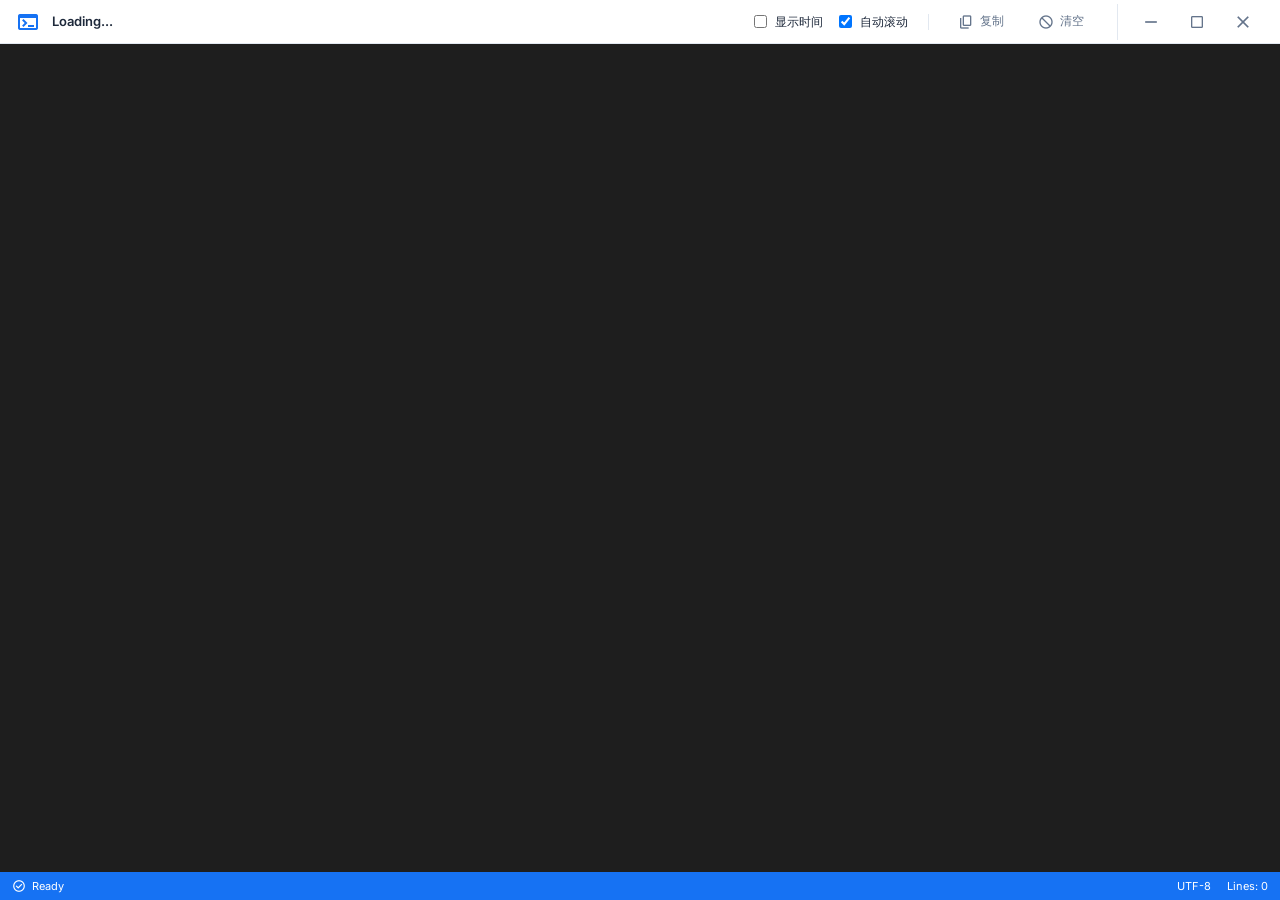
==== src/console.html @ 1643d620 "第一个可用版本" ====
<!DOCTYPE html>
<html lang="zh-CN">
  <head>
    <meta charset="UTF-8" />
    <meta name="viewport" content="width=device-width, initial-scale=1.0" />
    <title>控制台输出</title>
    <!-- 复用现有字体和变量 -->
    <link rel="stylesheet" href="fonts.css" />
    <link rel="stylesheet" href="index.css" />
    <!-- 引入控制台页专用样式 -->
    <link rel="stylesheet" href="console.css" />
  </head>
  <body style="background: var(--bg-body); overflow: hidden;">
    <div
      style="
        display: flex;
        flex-direction: column;
        height: 100vh;
        width: 100%;
      "
    >
      <!-- 顶部工具栏 -->
      <header class="console-toolbar" data-tauri-drag-region>
        <div class="console-info" data-tauri-drag-region>
          <span class="material-symbols-outlined" style="color: var(--primary)">terminal</span>
          <span id="process-alias">Loading...</span>
        </div>

        <div class="console-actions" data-tauri-drag-region>
           <!-- 显示时间开关 -->
           <label class="auto-scroll-switch" title="显示每条输出的时间戳">
            <input type="checkbox" id="show-timestamp" />
            <span>显示时间</span>
          </label>
           <!-- 自动滚动开关 -->
           <label class="auto-scroll-switch" title="有新输出时自动滚动到底部">
            <input type="checkbox" id="auto-scroll" checked />
            <span>自动滚动</span>
          </label>
          <div class="vertical-divider" style="height: 16px; margin: 0 4px;"></div>
          <button class="btn-icon-text" id="btn-copy" title="复制所有输出">
            <span class="material-symbols-outlined">content_copy</span>
            复制
          </button>
          <button class="btn-icon-text" id="btn-clear" title="清空输出">
            <span class="material-symbols-outlined">block</span>
            清空
          </button>

          <!-- 窗口控制按钮 -->
          <div class="window-controls" style="border-left: 1px solid var(--border-light); padding-left: 12px; margin-left: 8px;">
            <button id="win-minimize" class="win-btn" title="最小化">
              <span class="material-symbols-outlined" style="font-size: 20px">remove</span>
            </button>
            <button id="win-maximize" class="win-btn" title="最大化">
              <span class="material-symbols-outlined" style="font-size: 16px">crop_square</span>
            </button>
            <button id="win-close" class="win-btn close" title="关闭">
              <span class="material-symbols-outlined" style="font-size: 20px">close</span>
            </button>
          </div>
        </div>
      </header>

      <!-- 控制台内容展示区 (暗色终端风格) -->
      <main class="console-container">
        <div class="console-content" id="console-output"></div>
      </main>

      <!-- 底部状态栏 -->
      <footer class="console-footer">
        <div class="footer-item">
          <span class="material-symbols-outlined" style="font-size: 14px">check_circle</span>
          <span id="connection-status">Ready</span>
        </div>
        <div class="footer-item" style="margin-left: auto">
            <span>UTF-8</span>
        </div>
        <div class="footer-item">
            <span>Lines: <span id="line-count">0</span></span>
        </div>
      </footer>
    </div>

    <!-- 逻辑脚本 -->
    <script type="module" src="console.js"></script>
  </body>
</html>
---- src/fonts.css ----
/* inter-regular - latin */
@font-face {
  font-display: swap; /* Check https://developer.mozilla.org/en-US/docs/Web/CSS/@font-face/font-display for other options. */
  font-family: 'Inter';
  font-style: normal;
  font-weight: 400;
  src: url('./assets/fonts/inter-v20-latin-regular.woff2') format('woff2'); /* Chrome 36+, Opera 23+, Firefox 39+, Safari 12+, iOS 10+ */
}
/* inter-italic - latin */
@font-face {
  font-display: swap; /* Check https://developer.mozilla.org/en-US/docs/Web/CSS/@font-face/font-display for other options. */
  font-family: 'Inter';
  font-style: italic;
  font-weight: 400;
  src: url('./assets/fonts/inter-v20-latin-italic.woff2') format('woff2'); /* Chrome 36+, Opera 23+, Firefox 39+, Safari 12+, iOS 10+ */
}
/* inter-500 - latin */
@font-face {
  font-display: swap; /* Check https://developer.mozilla.org/en-US/docs/Web/CSS/@font-face/font-display for other options. */
  font-family: 'Inter';
  font-style: normal;
  font-weight: 500;
  src: url('./assets/fonts/inter-v20-latin-500.woff2') format('woff2'); /* Chrome 36+, Opera 23+, Firefox 39+, Safari 12+, iOS 10+ */
}
/* inter-500italic - latin */
@font-face {
  font-display: swap; /* Check https://developer.mozilla.org/en-US/docs/Web/CSS/@font-face/font-display for other options. */
  font-family: 'Inter';
  font-style: italic;
  font-weight: 500;
  src: url('./assets/fonts/inter-v20-latin-500italic.woff2') format('woff2'); /* Chrome 36+, Opera 23+, Firefox 39+, Safari 12+, iOS 10+ */
}
/* inter-600 - latin */
@font-face {
  font-display: swap; /* Check https://developer.mozilla.org/en-US/docs/Web/CSS/@font-face/font-display for other options. */
  font-family: 'Inter';
  font-style: normal;
  font-weight: 600;
  src: url('./assets/fonts/inter-v20-latin-600.woff2') format('woff2'); /* Chrome 36+, Opera 23+, Firefox 39+, Safari 12+, iOS 10+ */
}
/* inter-600italic - latin */
@font-face {
  font-display: swap; /* Check https://developer.mozilla.org/en-US/docs/Web/CSS/@font-face/font-display for other options. */
  font-family: 'Inter';
  font-style: italic;
  font-weight: 600;
  src: url('./assets/fonts/inter-v20-latin-600italic.woff2') format('woff2'); /* Chrome 36+, Opera 23+, Firefox 39+, Safari 12+, iOS 10+ */
}
/* inter-700 - latin */
@font-face {
  font-display: swap; /* Check https://developer.mozilla.org/en-US/docs/Web/CSS/@font-face/font-display for other options. */
  font-family: 'Inter';
  font-style: normal;
  font-weight: 700;
  src: url('./assets/fonts/inter-v20-latin-700.woff2') format('woff2'); /* Chrome 36+, Opera 23+, Firefox 39+, Safari 12+, iOS 10+ */
}
/* inter-700italic - latin */
@font-face {
  font-display: swap; /* Check https://developer.mozilla.org/en-US/docs/Web/CSS/@font-face/font-display for other options. */
  font-family: 'Inter';
  font-style: italic;
  font-weight: 700;
  src: url('./assets/fonts/inter-v20-latin-700italic.woff2') format('woff2'); /* Chrome 36+, Opera 23+, Firefox 39+, Safari 12+, iOS 10+ */
}

/* roboto-mono-regular - latin */
@font-face {
  font-display: swap; /* Check https://developer.mozilla.org/en-US/docs/Web/CSS/@font-face/font-display for other options. */
  font-family: 'Roboto Mono';
  font-style: normal;
  font-weight: 400;
  src: url('./assets/fonts/roboto-mono-v31-latin-regular.woff2') format('woff2'); /* Chrome 36+, Opera 23+, Firefox 39+, Safari 12+, iOS 10+ */
}
/* roboto-mono-italic - latin */
@font-face {
  font-display: swap; /* Check https://developer.mozilla.org/en-US/docs/Web/CSS/@font-face/font-display for other options. */
  font-family: 'Roboto Mono';
  font-style: italic;
  font-weight: 400;
  src: url('./assets/fonts/roboto-mono-v31-latin-italic.woff2') format('woff2'); /* Chrome 36+, Opera 23+, Firefox 39+, Safari 12+, iOS 10+ */
}
/* roboto-mono-500 - latin */
@font-face {
  font-display: swap; /* Check https://developer.mozilla.org/en-US/docs/Web/CSS/@font-face/font-display for other options. */
  font-family: 'Roboto Mono';
  font-style: normal;
  font-weight: 500;
  src: url('./assets/fonts/roboto-mono-v31-latin-500.woff2') format('woff2'); /* Chrome 36+, Opera 23+, Firefox 39+, Safari 12+, iOS 10+ */
}
/* roboto-mono-500italic - latin */
@font-face {
  font-display: swap; /* Check https://developer.mozilla.org/en-US/docs/Web/CSS/@font-face/font-display for other options. */
  font-family: 'Roboto Mono';
  font-style: italic;
  font-weight: 500;
  src: url('./assets/fonts/roboto-mono-v31-latin-500italic.woff2') format('woff2'); /* Chrome 36+, Opera 23+, Firefox 39+, Safari 12+, iOS 10+ */
}

/* material-symbols-outlined-regular - latin */
@font-face {
  font-display: swap; /* Check https://developer.mozilla.org/en-US/docs/Web/CSS/@font-face/font-display for other options. */
  font-family: 'Material Symbols Outlined';
  font-style: normal;
  font-weight: 400;
  src: url('./assets/fonts/material-symbols-outlined-v300-latin-regular.woff2') format('woff2'); /* Chrome 36+, Opera 23+, Firefox 39+, Safari 12+, iOS 10+ */
}

.material-symbols-outlined {
  font-family: 'Material Symbols Outlined';
  font-weight: normal;
  font-style: normal;
  font-size: 24px;  /* 默认大小 */
  display: inline-block;
  line-height: 1;
  text-transform: none;
  letter-spacing: normal;
  word-wrap: normal;
  white-space: nowrap;
  direction: ltr;

  /* 核心抗锯齿和渲染设置 */
  -webkit-font-smoothing: antialiased;
  text-rendering: optimizeLegibility;
  -moz-osx-font-smoothing: grayscale;

  /* 关键：启用连字功能 (Ligatures) */
  font-feature-settings: 'liga';
}
/* .material-symbols-outlined {
  font-family: 'Material Symbols Outlined';
  font-weight: normal;
  font-style: normal;
  font-size: 24px;
  line-height: 1;
  letter-spacing: normal;
  text-transform: none;
  display: inline-block;
  white-space: nowrap;
  word-wrap: normal;
  direction: ltr;
  -webkit-font-feature-settings: 'liga';
  -webkit-font-smoothing: antialiased;
} */
---- src/index.css ----
/* ======================================================= */
/* CSS 变量定义 */
/* ======================================================= */

:root {
  /* 主品牌色: 科技蓝 (HSL) */
  --primary-h: 215;
  --primary-s: 90%;
  --primary-l: 52%;
  --primary: hsl(var(--primary-h), var(--primary-s), var(--primary-l));
  --primary-light: hsl(var(--primary-h), var(--primary-s), 95%);
  --primary-glow: hsla(var(--primary-h), var(--primary-s), var(--primary-l), 0.3);

  /* 功能色 */
  --success: #10b981;
  --success-bg: #ecfdf5;
  --danger: #ef4444;
  --danger-bg: #fef2f2;
  --warning: #f59e0b;

  /* 中性色系统 */
  --bg-body: #f8fafc;
  --bg-surface: #ffffff;
  --bg-surface-glass: rgba(255, 255, 255, 0.85);

  --text-main: #1e293b;
  --text-secondary: #64748b;
  --text-disabled: #94a3b8;

  --border-light: #e2e8f0;
  --border-hover: #cbd5e1;

  /* 阴影系统 */
  --shadow-sm: 0 1px 2px 0 rgb(0 0 0 / 0.05);
  --shadow-md: 0 4px 6px -1px rgb(0 0 0 / 0.05), 0 2px 4px -2px rgb(0 0 0 / 0.05);
  --shadow-lg: 0 10px 15px -3px rgb(0 0 0 / 0.05), 0 4px 6px -4px rgb(0 0 0 / 0.05);
  --shadow-glow: 0 0 15px var(--primary-glow);

  /* 动效参数 */
  --ease-spring: cubic-bezier(0.4, 0, 0.2, 1);
  --transition-base: all 0.2s var(--ease-spring);
}

/* ======================================================= */
/* 全局重置与基础样式 */
/* ======================================================= */

* {
  margin: 0;
  padding: 0;
  box-sizing: border-box;
  outline: none;
}

body {
  font-family: "Inter", -apple-system, BlinkMacSystemFont, "Segoe UI", Roboto, Helvetica, Arial, sans-serif;
  color: var(--text-main);
  height: 100vh;
  overflow: hidden;
  font-size: 14px;
  line-height: 1.5;
  -webkit-font-smoothing: antialiased;
  -webkit-user-select: none;
  user-select: none;
}

/* 滚动条美化 */
::-webkit-scrollbar {
  width: 6px;
  height: 6px;
}

::-webkit-scrollbar-track {
  background: transparent;
}

::-webkit-scrollbar-thumb {
  background: #cbd5e1;
  border-radius: 3px;
}

::-webkit-scrollbar-thumb:hover {
  background: #94a3b8;
}

/* 工具类 */
.selectable {
  -webkit-user-select: text;
  user-select: text;
  cursor: text;
}

/* ======================================================= */
/* 布局容器 */
/* ======================================================= */

.app-container {
  display: flex;
  flex-direction: column;
  height: 100vh;
  width: 100%;
  background: var(--bg-surface);
  border-radius: 7px;
  box-shadow: var(--shadow-lg);
  overflow: hidden;
  border: 1px solid rgba(0, 0, 0, 0.05);
  position: relative;
}

.app-container.maximized {
  border-radius: 0;
  border: none;
}

/* ======================================================= */
/* 顶部应用栏 */
/* ======================================================= */

.app-bar {
  background: var(--bg-surface-glass);
  border-bottom: 1px solid var(--border-light);
  height: 64px;
  padding: 0 24px;
  display: flex;
  align-items: center;
  justify-content: space-between;
  z-index: 10;
  user-select: none;
}

/* 品牌区 */
.app-branding {
  display: flex;
  align-items: center;
  gap: 12px;
  color: var(--text-main);
  font-weight: 700;
  font-size: 18px;
  letter-spacing: -0.02em;
}

.app-branding .material-symbols-outlined {
  color: var(--primary);
  font-size: 24px;
  filter: drop-shadow(0 0 8px var(--primary-glow));
}

.app-logo {
  height: 40px;
  width: auto;
  transition: var(--transition-base);
}

.app-logo:hover {
  transform: scale(1.05);
}

/* 导航 Tabs */
.nav-tabs {
  display: flex;
  height: 100%;
  gap: 8px;
  position: relative;
  top: 1px;
}

.nav-tab {
  display: flex;
  align-items: center;
  padding: 0 16px;
  cursor: pointer;
  color: var(--text-secondary);
  font-weight: 500;
  font-size: 14px;
  position: relative;
  transition: var(--transition-base);
  border-bottom: 2px solid transparent;
}

.nav-tab:hover {
  color: var(--primary);
  background: linear-gradient(to bottom, transparent, var(--primary-light));
}

.nav-tab.active {
  color: var(--primary);
  border-bottom-color: var(--primary);
}

/* 右侧控制区 */
.app-controls {
  display: flex;
  align-items: center;
  gap: 16px;
}

/* 状态指示器 */
.status-indicator {
  display: flex;
  align-items: center;
  gap: 6px;
  background-color: var(--success-bg);
  padding: 6px 12px;
  border-radius: 999px;
  color: var(--success);
  font-size: 12px;
  font-weight: 600;
  box-shadow: 0 0 0 1px rgba(16, 185, 129, 0.1);
}

.status-indicator.warning {
  background-color: rgba(245, 158, 11, 0.12);
  color: var(--warning);
  box-shadow: 0 0 0 1px rgba(245, 158, 11, 0.1);
}

.status-dot {
  width: 8px;
  height: 8px;
  background-color: var(--success);
  border-radius: 50%;
  box-shadow: 0 0 8px var(--success);
  animation: pulse 2s infinite;
}

.status-indicator.warning .status-dot {
  background-color: var(--warning);
  box-shadow: 0 0 8px var(--warning);
  animation: none;
}

/* 通用图标按钮 */
.icon-button,
.win-btn {
  display: flex;
  align-items: center;
  justify-content: center;
  width: 36px;
  height: 36px;
  border-radius: 8px;
  border: 1px solid transparent;
  background: transparent;
  color: var(--text-secondary);
  cursor: pointer;
  transition: var(--transition-base);
}

.icon-button:hover {
  background-color: var(--bg-body);
  color: var(--text-main);
  border-color: var(--border-light);
  transform: translateY(-1px);
}

.icon-button.active {
  color: var(--primary);
  background-color: var(--primary-light);
  border-color: transparent;
}

/* 窗口控制按钮 */
.window-controls {
  display: flex;
  gap: 4px;
  padding-left: 12px;
  border-left: 1px solid var(--border-light);
  margin-left: 4px;
}

.win-btn {
  width: 42px;
  border-radius: 6px;
}

.win-btn:hover {
  background-color: rgba(0, 0, 0, 0.05);
}

.win-btn.close:hover {
  background-color: var(--danger);
  color: white;
  box-shadow: 0 2px 8px rgba(239, 68, 68, 0.4);
}

/* ======================================================= */
/* 主内容区域 */
/* ======================================================= */

.content-area {
  flex: 1;
  padding: 24px;
  overflow-y: overlay;
  background: linear-gradient(to bottom right, #f8fafc, #f1f5f9);
}

/* ======================================================= */
/* 仪表板视图 */
/* ======================================================= */

.dashboard-view {
  animation: fadeIn 0.3s ease-out;
}

.dashboard-grid {
  display: grid;
  grid-template-columns: repeat(auto-fit, minmax(220px, 1fr));
  gap: 16px;
  margin-bottom: 24px;
}

/* 数据卡片 */
.metric-card {
  background: var(--bg-surface);
  border-radius: 16px;
  padding: 18px;
  border: 1px solid var(--border-light);
  box-shadow: var(--shadow-sm);
  display: flex;
  flex-direction: column;
  justify-content: space-between;
  height: 130px;
  transition: var(--transition-base);
  position: relative;
  overflow: hidden;
}

.metric-card:hover {
  transform: translateY(-4px);
  box-shadow: var(--shadow-lg);
  border-color: var(--primary-light);
}

.metric-card::before {
  content: "";
  position: absolute;
  top: 0;
  left: 0;
  width: 100%;
  height: 4px;
  background: linear-gradient(90deg, var(--primary), var(--primary-light));
  opacity: 0;
  transition: opacity 0.2s;
}

.metric-card:hover::before {
  opacity: 1;
}

.card-title {
  display: flex;
  align-items: center;
  gap: 10px;
  font-size: 13px;
  font-weight: 600;
  color: var(--text-secondary);
  text-transform: uppercase;
  letter-spacing: 0.05em;
}

.card-title .material-symbols-outlined {
  font-size: 20px;
  color: var(--primary);
  background: var(--primary-light);
  padding: 6px;
  border-radius: 8px;
}

.card-value {
  font-size: 20px;
  font-weight: 700;
  color: var(--text-main);
  letter-spacing: -0.02em;
  margin-top: auto;
  white-space: nowrap;
  overflow: auto;
}

.card-value.small-text {
  font-size: 18px;
}

/* ======================================================= */
/* 监控列表 */
/* ======================================================= */

.monitor-section {
  background: var(--bg-surface);
  border-radius: 16px;
  border: 1px solid var(--border-light);
  box-shadow: var(--shadow-md);
  overflow: hidden;
}

.section-title {
  font-size: 18px;
  font-weight: 700;
  color: var(--text-main);
  padding: 16px 32px;
  border-bottom: 1px solid var(--border-light);
  display: flex;
  align-items: center;
  gap: 12px;
  background: rgba(248, 250, 252, 0.5);
}

.section-title .material-symbols-outlined {
  color: var(--text-secondary);
}

.monitor-list {
  padding: 0;
}

.monitor-item {
  display: flex;
  align-items: center;
  justify-content: space-between;
  padding: 20px 32px;
  transition: var(--transition-base);
  border-bottom: 1px solid var(--border-light);
  background: transparent;
  position: relative;
  overflow: hidden;
}

.monitor-item:last-child {
  border-bottom: none;
}

.monitor-item:hover {
  background-color: var(--bg-body);
}

.monitor-item.disabled {
  opacity: 0.5;
  filter: grayscale(0.8);
}

.monitor-item.disabled:hover {
  opacity: 0.7;
  filter: grayscale(0.4);
}

/* 监控项信息 */
.monitor-info {
  display: flex;
  align-items: center;
  gap: 20px;
  flex: 2;
}

.monitor-avatar {
  width: 48px;
  height: 48px;
  display: flex;
  align-items: center;
  justify-content: center;
  background: var(--primary-light);
  color: var(--primary);
  border-radius: 12px;
  flex-shrink: 0;
}

.monitor-details {
  display: flex;
  flex-direction: column;
  gap: 4px;
}

.monitor-name {
  font-size: 15px;
  font-weight: 600;
  color: var(--text-main);
}

.monitor-id,
.monitor-type {
  font-size: 12px;
  color: var(--text-secondary);
  font-family: "Roboto Mono", monospace;
  background: var(--border-light);
  padding: 2px 6px;
  border-radius: 4px;
  width: fit-content;
  opacity: 0.7;
}

.monitor-desc {
  font-size: 13px;
  color: var(--text-secondary);
  line-height: 1.4;
}

/* 监控项性能数据 */
.monitor-stats {
  display: flex;
  gap: 40px;
  margin: 0 40px;
  flex-shrink: 0;
}

.stat-item {
  display: flex;
  flex-direction: column;
  align-items: flex-end;
  min-width: 80px;
}

.stat-value {
  font-size: 15px;
  font-weight: 600;
  color: var(--text-main);
  font-variant-numeric: tabular-nums;
}

.stat-label {
  font-size: 11px;
  color: var(--text-secondary);
  text-transform: uppercase;
  font-weight: 600;
  margin-top: 4px;
}

/* 监控项操作按钮 */
.monitor-actions {
  display: flex;
  gap: 8px;
}

.action-button {
  width: 38px;
  height: 38px;
  border: 1px solid var(--border-light);
  background: var(--bg-surface);
  border-radius: 8px;
  display: flex;
  align-items: center;
  justify-content: center;
  cursor: pointer;
  transition: var(--transition-base);
  color: var(--text-secondary);
  position: relative;
  overflow: hidden;
  transform: translateZ(0);
  user-select: none;
}

.action-button:hover {
  border-color: var(--border-hover);
  box-shadow: var(--shadow-sm);
  color: var(--text-main);
  transform: translateY(-1px);
}

.action-button:active {
  transform: translateY(0) scale(0.96);
  box-shadow: none;
}

.action-button.success {
  color: var(--success);
  border-color: rgba(16, 185, 129, 0.2);
  background: rgba(16, 185, 129, 0.05);
}

.action-button.success:hover {
  background: var(--success);
  color: white;
  border-color: var(--success);
  box-shadow: 0 4px 12px rgba(16, 185, 129, 0.3);
}

.action-button.danger {
  color: var(--danger);
  border-color: rgba(239, 68, 68, 0.2);
  background: rgba(239, 68, 68, 0.05);
}

.action-button.danger:hover {
  background: var(--danger);
  color: white;
  border-color: var(--danger);
  box-shadow: 0 4px 12px rgba(239, 68, 68, 0.3);
}

/* 监控行加载状态 */
.monitor-item.loading {
  pointer-events: none;
  user-select: none;
}

.monitor-item.loading::after {
  content: "";
  position: absolute;
  top: 0;
  left: 0;
  width: 100%;
  height: 100%;
  background: var(--bg-surface-glass);
  backdrop-filter: blur(1px);
  z-index: 10;
  animation: fadeIn 0.2s ease-out forwards;
}

.monitor-item.loading::before {
  content: "";
  position: absolute;
  top: 50%;
  left: 50%;
  width: 24px;
  height: 24px;
  margin-top: -12px;
  margin-left: -12px;
  border: 2.5px solid var(--border-light);
  border-top-color: var(--primary);
  border-radius: 50%;
  z-index: 11;
  animation: button-spin 0.8s linear infinite;
}

/* ======================================================= */
/* 监控管理视图 */
/* ======================================================= */

.management-view {
  display: flex;
  flex-direction: column;
  gap: 16px;
  animation: fadeIn 0.3s ease-out;
}

.section-header {
  display: flex;
  justify-content: space-between;
  align-items: center;
  margin-bottom: 8px;
}

.header-title {
  display: flex;
  align-items: center;
  gap: 10px;
  color: var(--text-main);
}

.header-title .material-symbols-outlined {
  color: var(--primary);
  background: var(--primary-light);
  padding: 8px;
  border-radius: 8px;
  font-size: 24px;
}

.header-title h2 {
  font-size: 20px;
  font-weight: 700;
  letter-spacing: -0.02em;
}

.vertical-divider {
  width: 1px;
  height: 24px;
  background-color: var(--border-light);
  margin: 0 8px;
}

/* ======================================================= */
/* 设置视图 */
/* ======================================================= */

.settings-view {
  animation: fadeIn 0.3s ease-out;
  max-width: 800px;
  margin: 0 auto;
  width: 100%;
}

.settings-header {
  margin-bottom: 24px;
  padding-bottom: 12px;
  border-bottom: 1px solid var(--border-light);
}

.settings-header h2 {
  font-size: 24px;
  font-weight: 700;
  color: var(--text-main);
  letter-spacing: -0.02em;
}

.settings-header p {
  color: var(--text-secondary);
  margin-top: 4px;
  font-size: 14px;
}

.settings-card {
  background: var(--bg-surface);
  border-radius: 12px;
  border: 1px solid var(--border-light);
  box-shadow: var(--shadow-sm);
  overflow: hidden;
  margin-bottom: 24px;
}

.setting-item {
  display: flex;
  align-items: center;
  justify-content: space-between;
  padding: 20px 24px;
  border-bottom: 1px solid var(--border-light);
  transition: background-color 0.2s;
}

.setting-item:last-child {
  border-bottom: none;
}

.setting-item:hover {
  background-color: var(--bg-body);
}

.setting-icon {
  width: 40px;
  height: 40px;
  border-radius: 10px;
  background: var(--bg-body);
  display: flex;
  align-items: center;
  justify-content: center;
  color: var(--primary);
  flex-shrink: 0;
}

.setting-content {
  flex: 1;
  margin-left: 16px;
  margin-right: 16px;
}

.setting-title {
  font-weight: 600;
  color: var(--text-main);
  font-size: 15px;
}

.setting-desc {
  font-size: 13px;
  color: var(--text-secondary);
  margin-top: 2px;
}

.setting-action {
  flex-shrink: 0;
}

.setting-footer {
  padding: 12px 24px;
  background: var(--bg-body);
  display: flex;
  justify-content: flex-end;
  border-top: 1px solid var(--border-light);
}

/* ======================================================= */
/* 模态窗口 */
/* ======================================================= */

.modal-overlay {
  position: fixed;
  top: 0;
  left: 0;
  right: 0;
  bottom: 0;
  background: rgba(0, 0, 0, 0.4);
  backdrop-filter: blur(4px);
  display: flex;
  align-items: center;
  justify-content: center;
  z-index: 100;
}

.modal-container {
  background: var(--bg-surface);
  width: 480px;
  border-radius: 16px;
  overflow: hidden;
  box-shadow: var(--shadow-lg), 0 0 0 1px var(--border-light);
  display: flex;
  flex-direction: column;
  animation: scaleIn 0.2s cubic-bezier(0.16, 1, 0.3, 1);
}

.modal-container.log-modal {
  width: 800px;
  max-width: 90vw;
  height: 600px;
  max-height: 85vh;
}

.modal-header {
  padding: 10px 24px;
  border-bottom: 1px solid var(--border-light);
  display: flex;
  justify-content: space-between;
  align-items: center;
}

.modal-title {
  font-size: 18px;
  font-weight: 600;
  color: var(--text-main);
}

.modal-body {
  padding: 24px;
  display: flex;
  flex-direction: column;
  gap: 20px;
}

.modal-footer {
  padding: 16px 24px;
  border-top: 1px solid var(--border-light);
  display: flex;
  justify-content: flex-end;
  gap: 12px;
  background: var(--bg-body);
  border-radius: 0 0 16px 16px;
}

/* 日志内容区域 */
.log-content-area {
  flex: 1;
  padding: 16px 20px;
  overflow-y: auto;
  background: var(--bg-body);
}

.log-entry {
  margin-bottom: 6px;
  font-family: "Roboto Mono", monospace;
  font-size: 13px;
  line-height: 1.6;
  display: flex;
  align-items: baseline;
}

.log-time {
  color: #888;
  margin-right: 10px;
  flex-shrink: 0;
}

.log-level {
  font-weight: 600;
  margin-right: 10px;
  flex-shrink: 0;
}

.log-level.level-error {
  color: #ff5252;
}

.log-level.level-warn {
  color: #ffca28;
}

.log-level.level-debug {
  color: #9e9e9e;
}

.log-level.level-info {
  color: #66bb6a;
}

.log-message {
  color: var(--text-main);
  word-break: break-word;
  flex: 1;
}

/* ======================================================= */
/* 表单元素 */
/* ======================================================= */

.form-group {
  display: flex;
  flex-direction: column;
  gap: 8px;
}

.form-label {
  font-size: 14px;
  font-weight: 500;
  color: var(--text-secondary);
}

.form-input {
  padding: 10px 12px;
  border: 1px solid var(--border-light);
  border-radius: 8px;
  background: var(--bg-body);
  color: var(--text-main);
  font-size: 14px;
  transition: var(--transition-base);
  width: 100%;
}

.form-input:focus {
  border-color: var(--primary);
  box-shadow: 0 0 0 3px var(--primary-glow);
}

.form-input[disabled] {
  opacity: 0.7;
  cursor: not-allowed;
  background-color: rgba(0, 0, 0, 0.02);
}

.path-input-group {
  display: flex;
  gap: 8px;
  width: 100%;
}

.path-input-group .form-input {
  flex: 1;
}

.checkbox-group {
  display: flex;
  align-items: center;
  gap: 10px;
  cursor: pointer;
  user-select: none;
}

.checkbox-group input[type="checkbox"] {
  width: 18px;
  height: 18px;
  accent-color: var(--primary);
}

.checkbox-label {
  font-size: 14px;
  color: var(--text-main);
}

/* ======================================================= */
/* 按钮样式 */
/* ======================================================= */

.primary-btn {
  background: var(--primary);
  color: white;
  border: none;
  border-radius: 8px;
  padding: 0 16px;
  height: 40px;
  font-size: 14px;
  font-weight: 500;
  display: flex;
  align-items: center;
  gap: 8px;
  cursor: pointer;
  box-shadow: 0 4px 6px -1px rgba(59, 130, 246, 0.2), 0 2px 4px -1px rgba(59, 130, 246, 0.1);
  transition: var(--transition-base);
}

.primary-btn:hover {
  background: hsl(var(--primary-h), var(--primary-s), 48%);
  box-shadow: 0 10px 15px -3px rgba(59, 130, 246, 0.3), 0 4px 6px -2px rgba(59, 130, 246, 0.1);
  transform: translateY(-1px);
}

.primary-btn:active {
  transform: translateY(0);
}

.btn-secondary {
  padding: 0 16px;
  height: 40px;
  border-radius: 8px;
  border: 1px solid var(--border-light);
  background: var(--bg-surface);
  color: var(--text-secondary);
  font-weight: 500;
  cursor: pointer;
  transition: var(--transition-base);
  font-size: 14px;
}

.btn-secondary:hover {
  border-color: var(--border-hover);
  background: var(--bg-body);
  color: var(--text-main);
}

/* ======================================================= */
/* 开关组件 */
/* ======================================================= */

.switch-container {
  position: relative;
  display: inline-block;
  width: 34px;
  height: 18px;
  cursor: pointer;
}

.switch-container input {
  opacity: 0;
  width: 0;
  height: 0;
}

.switch-slider {
  position: absolute;
  top: 0;
  left: 0;
  right: 0;
  bottom: 0;
  background-color: var(--text-disabled);
  transition: var(--transition-base);
  border-radius: 20px;
  opacity: 0.6;
}

.switch-slider:before {
  position: absolute;
  content: "";
  height: 12px;
  width: 12px;
  left: 3px;
  bottom: 3px;
  background-color: white;
  transition: var(--transition-base);
  border-radius: 50%;
  box-shadow: var(--shadow-sm);
}

input:checked + .switch-slider {
  background-color: var(--primary);
  opacity: 1;
}

input:checked + .switch-slider:before {
  transform: translateX(16px);
}

/* ======================================================= */
/* 按钮加载状态 */
/* ======================================================= */

.primary-btn.loading {
  position: relative;
  color: transparent !important;
  pointer-events: none;
}

.primary-btn.loading::after {
  content: "";
  position: absolute;
  width: 20px;
  height: 20px;
  border: 2px solid rgba(255, 255, 255, 0.3);
  border-top-color: white;
  border-radius: 50%;
  animation: button-spin 0.8s linear infinite;
}

.btn-secondary.loading,
.action-button.loading {
  position: relative;
  color: transparent !important;
  pointer-events: none;
}

.btn-secondary.loading::after,
.action-button.loading::after {
  content: "";
  position: absolute;
  width: 16px;
  height: 16px;
  border: 2px solid rgba(0, 0, 0, 0.1);
  border-top-color: var(--primary);
  border-radius: 50%;
  animation: button-spin 0.8s linear infinite;
}

.action-button.success.loading::after {
  border-top-color: var(--success);
}

.action-button.danger.loading::after {
  border-top-color: var(--danger);
}

/* ======================================================= */
/* Toast 弹窗系统 */
/* ======================================================= */

.toast-container {
  position: fixed;
  top: 76px;
  right: 20px;
  display: flex;
  flex-direction: column;
  gap: 10px;
  z-index: 200;
  pointer-events: none;
}

.toast {
  position: relative;
  overflow: hidden;
  width: min(380px, calc(100vw - 40px));
  display: grid;
  grid-template-columns: 40px 1fr 36px;
  align-items: start;
  gap: 10px;
  padding: 12px 12px;
  border-radius: 14px;
  border: 1px solid var(--border-light);
  background: var(--bg-surface-glass);
  backdrop-filter: blur(10px);
  box-shadow: var(--shadow-lg);
}

.toast::before {
  content: "";
  position: absolute;
  inset: 0 auto 0 0;
  width: 4px;
  border-radius: 14px 0 0 14px;
  background: var(--primary);
}

.toast[data-status="entering"] {
  animation: toast-in 0.25s cubic-bezier(0.16, 1, 0.3, 1) forwards;
}

.toast[data-status="closing"] {
  animation: toast-out 0.1s cubic-bezier(0.4, 0, 1, 1) forwards;
}

.toast-icon {
  width: 36px;
  height: 36px;
  border-radius: 10px;
  display: flex;
  align-items: center;
  justify-content: center;
  background: var(--primary-light);
  color: var(--primary);
  box-shadow: var(--shadow-sm);
  border: 1px solid rgba(0, 0, 0, 0.03);
}

.toast-icon .material-symbols-outlined {
  font-size: 20px;
}

.toast-content {
  cursor: pointer;
  user-select: none;
  padding-top: 2px;
}

.toast-title {
  font-size: 13px;
  font-weight: 700;
  color: var(--text-main);
  letter-spacing: -0.01em;
  line-height: 1.2;
}

.toast-message {
  margin-top: 4px;
  font-size: 12px;
  color: var(--text-secondary);
  line-height: 1.35;
  word-break: break-word;
}

/* Toast 类型配色 */
.toast.success::before {
  background: var(--success);
}

.toast.success .toast-icon {
  background: var(--success-bg);
  color: var(--success);
}

.toast.error::before {
  background: var(--danger);
}

.toast.error .toast-icon {
  background: var(--danger-bg);
  color: var(--danger);
}

.toast.warning::before {
  background: var(--warning);
}

.toast.warning .toast-icon {
  background: rgba(245, 158, 11, 0.12);
  color: var(--warning);
}

.toast.info::before {
  background: var(--primary);
}

.toast.info .toast-icon {
  background: var(--primary-light);
  color: var(--primary);
}

/* ======================================================= */
/* 动画关键帧 */
/* ======================================================= */

@keyframes pulse {
  0% {
    opacity: 0.6;
    transform: scale(0.9);
  }
  50% {
    opacity: 1;
    transform: scale(1.1);
  }
  100% {
    opacity: 0.6;
    transform: scale(0.9);
  }
}

@keyframes fadeIn {
  from {
    opacity: 0;
    transform: translateY(10px);
  }
  to {
    opacity: 1;
    transform: translateY(0);
  }
}

@keyframes scaleIn {
  from {
    transform: scale(0.95);
    opacity: 0;
  }
  to {
    transform: scale(1);
    opacity: 1;
  }
}

@keyframes button-spin {
  from {
    transform: rotate(0deg);
  }
  to {
    transform: rotate(360deg);
  }
}

@keyframes toast-in {
  from {
    opacity: 0;
    transform: translateY(-8px) scale(0.98);
  }
  to {
    opacity: 1;
    transform: translateY(0) scale(1);
  }
}

@keyframes toast-out {
  from {
    opacity: 1;
    transform: translateY(0) scale(1);
    max-height: 200px;
    margin-bottom: 0;
  }
  to {
    opacity: 0;
    transform: translateY(-4px) scale(0.95);
    max-height: 0;
    margin-bottom: -10px;
    padding-top: 0;
    padding-bottom: 0;
    border: none;
  }
}

/* ======================================================= */
/* 无障碍与响应式 */
/* ======================================================= */

@media (prefers-reduced-motion: reduce) {
  .toast {
    animation: none;
  }
}
---- src/console.css ----
/* 控制台输出窗口专用样式 */

/* 工具栏 */
.console-toolbar {
  display: flex;
  align-items: center;
  justify-content: space-between;
  padding: 0 16px;
  background: var(--bg-surface);
  border-bottom: 1px solid var(--border-light);
  height: 44px;
  flex-shrink: 0;
  cursor: default;
  user-select: none;
}

.console-info {
  display: flex;
  align-items: center;
  gap: 12px;
  font-size: 13px;
  font-weight: 600;
  color: var(--text-main);
}

.status-dot {
  width: 8px;
  height: 8px;
  border-radius: 50%;
  background-color: var(--text-disabled);
}

.status-dot.running {
  background-color: var(--success);
  box-shadow: 0 0 8px var(--success);
}

.pid-badge {
  font-family: "Roboto Mono", monospace;
  font-size: 11px;
  background: var(--bg-body);
  padding: 2px 6px;
  border-radius: 4px;
  border: 1px solid var(--border-light);
  color: var(--text-secondary);
  font-weight: normal;
}

.console-actions {
  display: flex;
  align-items: center;
  gap: 16px;
}

.btn-icon-text {
  display: flex;
  align-items: center;
  gap: 6px;
  padding: 4px 8px;
  border-radius: 6px;
  color: var(--text-secondary);
  font-size: 12px;
  font-weight: 500;
  cursor: pointer;
  transition: var(--transition-base);
  border: 1px solid transparent;
  background: transparent;
}

.btn-icon-text:hover {
  background: var(--bg-body);
  color: var(--text-main);
  border-color: var(--border-light);
}

.btn-icon-text .material-symbols-outlined {
  font-size: 16px;
}

/* 控制台内容区域 - 深色终端风格 */
.console-container {
  flex: 1;
  background: #1e1e1e; /* Dark terminal bg */
  color: #cccccc;
  position: relative;
  display: flex;
  flex-direction: column;
  min-height: 0; /* 允许子元素正确溢出 */
  content-visibility: auto; /* 只有当元素接近视口时才渲染 */
  contain-intrinsic-size: 0 18px; /* 给每行一个预估高度，防止滚动条跳动 */
}

.console-content {
  flex: 1;
  overflow-y: auto;
  padding: 12px;
  font-family: "Roboto Mono", "Consolas", monospace;
  font-size: 13px;
  line-height: 1.5;
  white-space: pre-wrap;
  word-break: break-all;
  user-select: text;
}

/* 深色滚动条 */
.console-content::-webkit-scrollbar {
  width: 12px;
}
.console-content::-webkit-scrollbar-track {
  background: #1e1e1e;
}
.console-content::-webkit-scrollbar-thumb {
  background: #424242;
  border-radius: 6px;
  border: 3px solid #1e1e1e;
}
.console-content::-webkit-scrollbar-thumb:hover {
  background: #4f4f4f;
}

/* 输出行样式 */
.console-line {
  display: flex;
  gap: 10px;
  padding: 1px 4px;
  border-radius: 2px;
}

.console-line:hover {
  background: rgba(255, 255, 255, 0.05);
}

.timestamp {
  color: #6a9955; /* Greenish for time */
  flex-shrink: 0;
  opacity: 0.8;
  font-size: 12px;
}

.console-text {
  color: #d4d4d4;
}

/* 底部状态栏 */
.console-footer {
  height: 28px;
  background: #007acc; /* VSCode Blue or match app primary */
  background: var(--primary);
  color: white;
  display: flex;
  align-items: center;
  padding: 0 12px;
  font-size: 11px;
  gap: 16px;
  cursor: default;
  user-select: none;
}

.footer-item {
  display: flex;
  align-items: center;
  gap: 6px;
}

/* 自动滚动的开关样式微调 */
.auto-scroll-switch {
  display: flex;
  align-items: center;
  gap: 8px;
  cursor: pointer;
  user-select: none;
  font-size: 12px;
  color: var(--text-main);
}
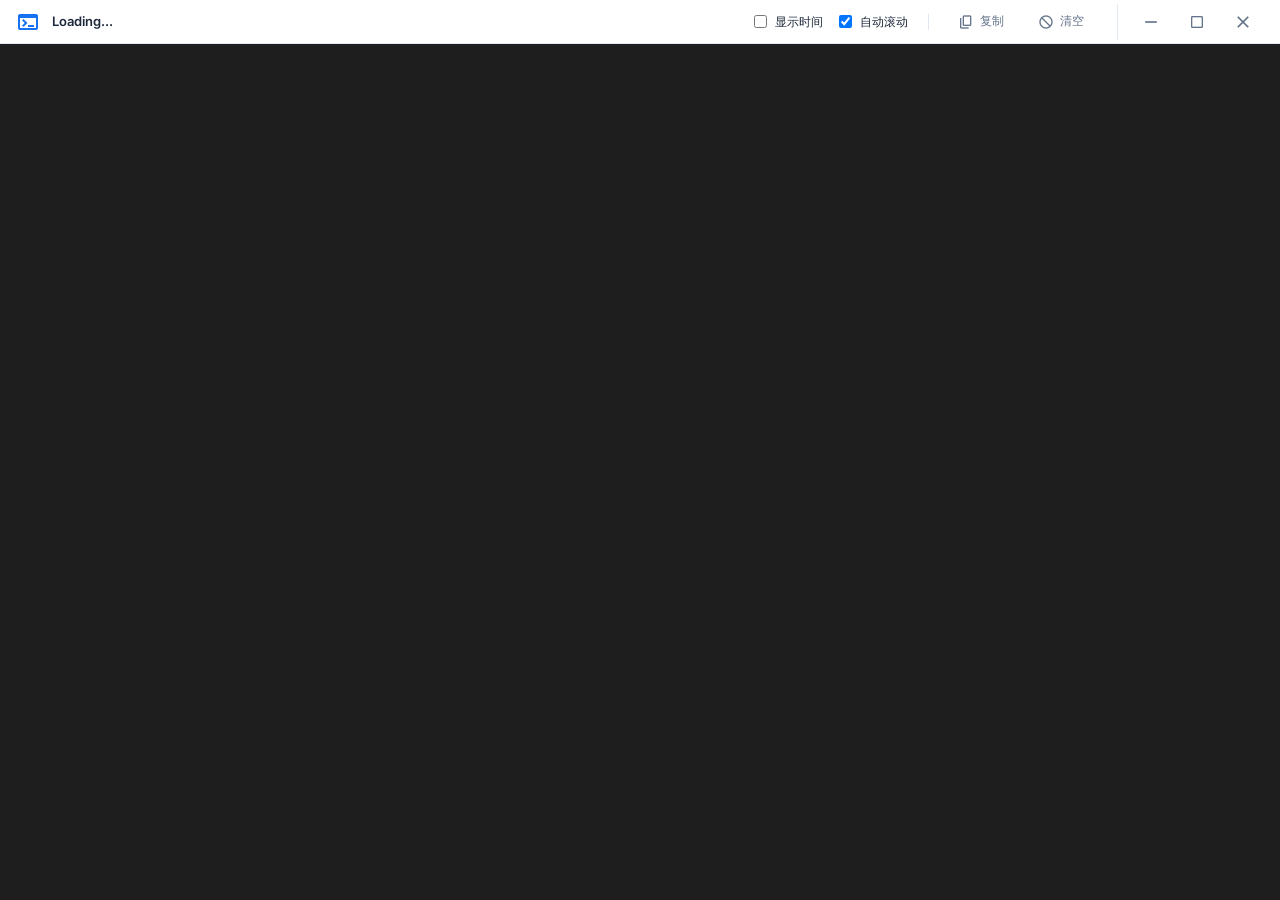
==== commit 1b28ae69: "修改程序输出页面样式，优化监控进程性能，将refresh_processes换成refresh_process(pid)" ====
--- a/src/console.html
+++ b/src/console.html
@@ -68,7 +68,7 @@
       </main>
 
       <!-- 底部状态栏 -->
-      <footer class="console-footer">
+      <!-- <footer class="console-footer">
         <div class="footer-item">
           <span class="material-symbols-outlined" style="font-size: 14px">check_circle</span>
           <span id="connection-status">Ready</span>
@@ -79,7 +79,7 @@
         <div class="footer-item">
             <span>Lines: <span id="line-count">0</span></span>
         </div>
-      </footer>
+      </footer> -->
     </div>
 
     <!-- 逻辑脚本 -->
